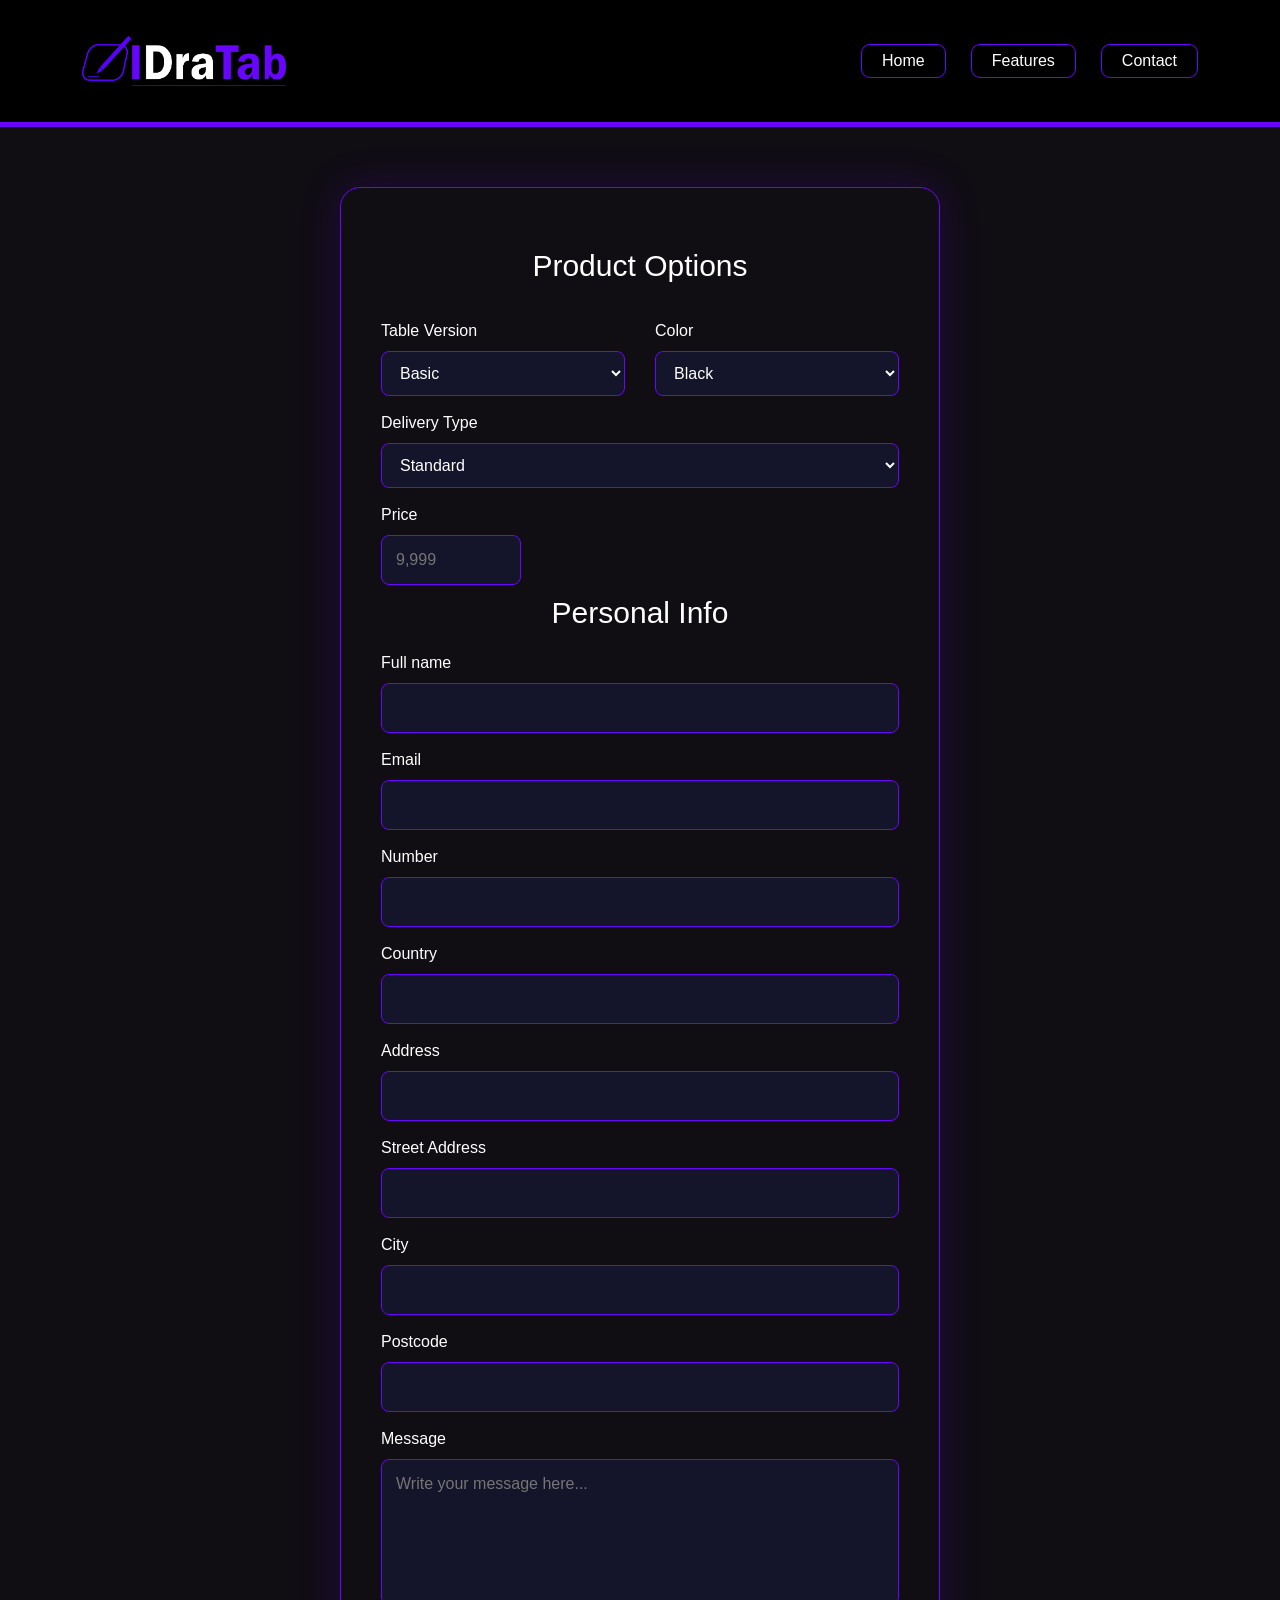
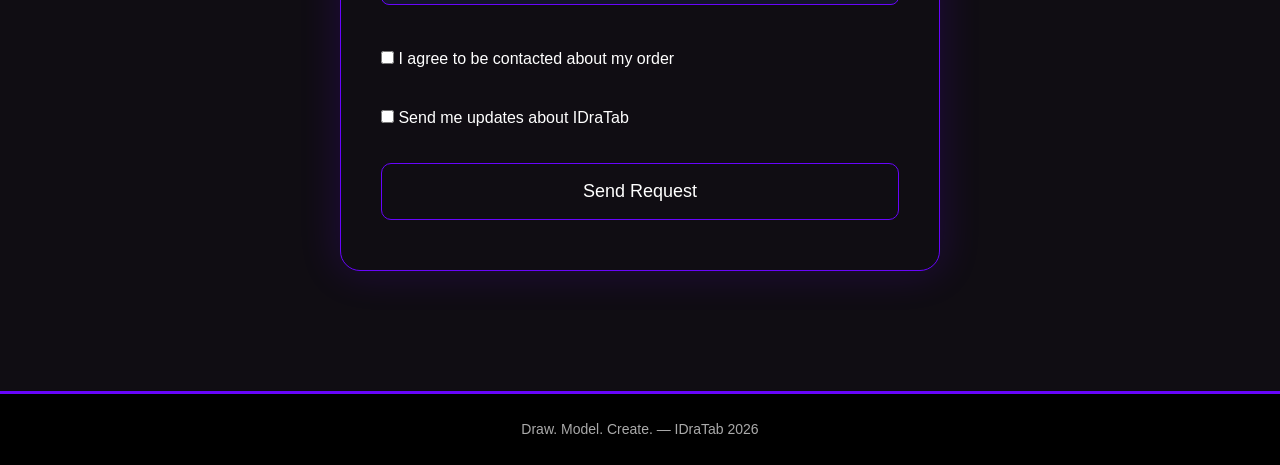
==== contact.html @ 468278eb "first commit" ====
<!DOCTYPE html>
<html>
    <head>

        <meta charset="UTF-8">
        <meta name="viewport" content="width=device-width, initial-scale=1">
        <title>Contact</title>

        <link href="https://cdn.jsdelivr.net/npm/bootstrap@5.3.2/dist/css/bootstrap.min.css" rel="stylesheet">

        <link rel="stylesheet" href="css/style.css">

        <link rel="stylesheet" href="css/contact.css">
        
    </head>

    <body>
  <header class="topbar">
        <div class="container d-flex align-items-center justify-content-between py-3">
      <div class="brand">
      <div class="hero-left">
                <img src="images/Logo.png" alt="IDraTab logo" class="logo-img">
                </div>
      </div>
         <nav class="menu">
            <a href="index.html" class="nav-btn">Home</a>
            <a href="features.html" class="nav-btn">Features</a>
            <a href="contact.html" class="nav-btn">Contact</a>
        </nav>
    </div>
  </header>

<main class="contact-page">
    <div class="contact-box">
        <form class="contact-form">
            
 <h2>Product Options</h2>

            <div class="form-row">
                <div class="form-group">
                    <label for="version">Table Version</label>
                    <select id="version" name="version">
                        <option>Basic</option>
                        <option>Pro</option>
                        <option>Premium</option>
                    </select>
                </div>

                <div class="form-group">
                    <label for="usecase">Color</label>
                    <select id="usecase" name="usecase">
                        <option>Black</option>
                        <option>White</option>
                    </select>
                </div>
            </div>

            <label>Delivery Type</label>
<select>
    <option>Standard</option>
    <option>Express</option>
</select>

            <div class="form-row">
                <div class="form-group small-box">
                    <label for="price">Price</label>
                    <input type="text" id="price" name="price" placeholder="9,999">
                </div>

                <div class="form-group">
                    
                </div>
            </div>
            <h2>Personal Info</h2>

            <label for="fullname">Full name</label>
            <input type="text" id="fullname" name="fullname">

            <label for="email">Email</label>
            <input type="email" id="email" name="email">

            <label for="number">Number</label>
            <input type="text" id="number" name="number">

            <label for="country">Country</label>
            <input type="text" id="country" name="country">

            <label for="address">Address</label>
            <input type="address" id="address" name="address">

            <label>Street Address</label>
            <input type="text">

            <label>City</label>
            <input type="text">

            <label>Postcode</label>
            <input type="text">

            

           

            <label for="message">Message</label>
            <textarea id="message" name="message" rows="5" placeholder="Write your message here..."></textarea>

        <div class="checks">
            <label class="check">
                <input type="checkbox" name="agree" required>
                I agree to be contacted about my order
            </label>
            <label class="check">
                <input type="checkbox" name="newsletter">
                Send me updates about IDraTab
            </label>
        </div>
 
                    <button type="submit" class="submit-btn">Send Request</button>
 
                </form>
            </div>
        </main>
 
        <!-- FOOTER -->
        <footer class="site-footer">
            <div class="container footer-inner">
                <p class="footer-copy">Draw. Model. Create. — IDraTab 2026</p>
            </div>
        </footer>
  </body>
</html>
---- css/style.css ----
body {
  margin: 0;
  font-family: Arial, Verdana, sans-serif;
  background-color: #100d13;
  color: #ffffff;
}
 
.logo-img {
  height: 50px;
  width: auto;
  display: block;
}
 
.highlight {
  color: #6805fb;
}
 
/* --- Navigation --- */
.menu {
  display: flex;
  gap: 25px;
}
 
.nav-btn {
  padding: 4px 20px;
  border: 0.5px solid #6805fb;
  border-radius: 9px;
  color: white;
  text-decoration: none;
  transition: 0.3s;
}
 
.nav-btn:hover {
  box-shadow: 0 0 10px #6805fb, 0 0 25px rgba(104, 5, 251, 0.8);
}
 
.nav-btn:active {
  box-shadow: 0 0 10px rgba(104, 5, 251, 0.95);
  transform: scale(0.98);
}
 
/* --- Header / Topbar --- */
.topbar {
  background-color: #000000;
  border-bottom: 5px solid #6805fb;
  position: static;
  top: 0;
  z-index: 1000;
  padding: 20px 0;
}
 
/* --- Shared Button --- */
.btn-order {
  background: transparent;
  color: #ffffff;
  border: 1px solid #6805fb;
  border-radius: 8px;
  padding: 12px 26px;
  text-decoration: none;
  transition: 0.3s;
}
 
.btn-order:hover {
  color: #fff;
  box-shadow: 0 0 15px #6805fb;
}
 
 
/* ===================== */
/* === RESPONSIVE ====== */
/* ===================== */
 
/* Телефон (до 576px) */
@media (max-width: 576px) {
  .topbar .container {
    flex-direction: column;
    gap: 15px;
    text-align: center;
  }
 
  .menu {
    flex-wrap: wrap;
    justify-content: center;
    gap: 10px;
  }
 
  .nav-btn {
    padding: 6px 14px;
    font-size: 14px;
  }
}
 
/* === FOOTER === */
.site-footer {
    background-color: #000000;
    border-top: 3px solid #6805fb;
    padding: 25px 0;
    margin-top: 60px;
}
 
.footer-inner {
    display: flex;
    align-items: center;
    justify-content: space-between;
    flex-wrap: wrap;
    gap: 15px;
}
 
.footer-copy {
    margin: 0;
    font-size: 14px;
    color: #aaaaaa;
    text-align: center;
    width: 100%;
}
---- css/contact.css ----
.contact-page {
  padding: 60px 0;
}
 
.contact-box {
    width: 90%;
    max-width: 600px;
    margin: 0 auto;
    border: 1px solid #6805fb;
    border-radius: 20px;
    padding: 50px 40px;
    background-color: #100d13;
    box-shadow: 0 0 40px rgba(104, 5, 251, 0.2);
}

.contact-form h2 {
    font-size: 30px;
    margin-bottom: 20px;
    margin-top: 10px;
    text-align: center;
}
 
.contact-form h2 {
  font-size: 30px;
  margin-bottom: 20px;
  margin-top: 10px;
}
 
.contact-form label {
  display: block;
  margin-bottom: 8px;
  margin-top: 15px;
  font-size: 16px;
  color: #ffffff;
}
 
.contact-form input,
.contact-form select,
.contact-form textarea {
  width: 100%;
  padding: 12px 14px;
  border: 0.5px solid #6805fb;
  border-radius: 8px;
  background-color: #14142a;
  color: #ffffff;
  outline: none;
}
 
.contact-form textarea {
  resize: none;
}
 
/* --- Form Layout --- */
.form-row {
  display: flex;
  gap: 30px;
}
 
.form-group {
  flex: 1;
}
 
.small-box {
  max-width: 140px;
}
 
/* --- Submit Button --- */
.submit-btn {
  display: block;
  width: 100%;
  margin-top: 25px;
  padding: 14px;
  border: 1px solid #6805fb;
  border-radius: 10px;
  background: transparent;
  color: #ffffff;
  font-size: 18px;
  transition: 0.3s;
}
 
.submit-btn:hover {
  box-shadow: 0 0 15px #6805fb;
}
 
 
/* ===================== */
/* === RESPONSIVE ====== */
/* ===================== */
 
/* Ноутбук (до 992px) */
@media (max-width: 992px) {
  .contact-box {
    padding: 30px 20px;
  }
}
 
/* Телефон (до 576px) */
@media (max-width: 576px) {
  .contact-box {
    width: 95%;
    padding: 20px 15px;
  }
 
  .contact-form {
    max-width: 100%;
  }
 
  .form-row {
    flex-direction: column;
    gap: 0;
  }
 
  .small-box {
    max-width: 100%;
  }
 
  .contact-form h2 {
    font-size: 22px;
  }
 
  .submit-btn {
    font-size: 16px;
    padding: 12px;
  }
}
 
/* === RADIO BUTTONS === */
.radio-group {
    display: flex;
    gap: 20px;
    margin-top: 8px;
    margin-bottom: 10px;
    flex-wrap: wrap;
}
 
.radio-label {
    display: flex;
    align-items: center;
    gap: 8px;
    cursor: pointer;
    font-size: 15px;
    color: #ffffff;
}
 
.radio-label input[type="radio"] {
    width: auto;
    accent-color: #6805fb;
    cursor: pointer;
}
 
/* === CHECKBOXES === */
.checks {
    margin-top: 20px;
    display: flex;
    flex-direction: column;
    gap: 12px;
}

.check {
    display: flex;
    flex-direction: row;
    align-items: center;
    gap: 10px;
    cursor: pointer;
    font-size: 15px;
    color: #ffffff;
    line-height: 1.5;
}

.check input[type="checkbox"] {
    width: auto;
    margin: 0;
    accent-color: #6805fb;
    cursor: pointer;
    flex-shrink: 0;
    order: -1;
}
 
/* === REQUIRED STAR === */
.required-star {
    color: #6805fb;
    font-weight: bold;
}
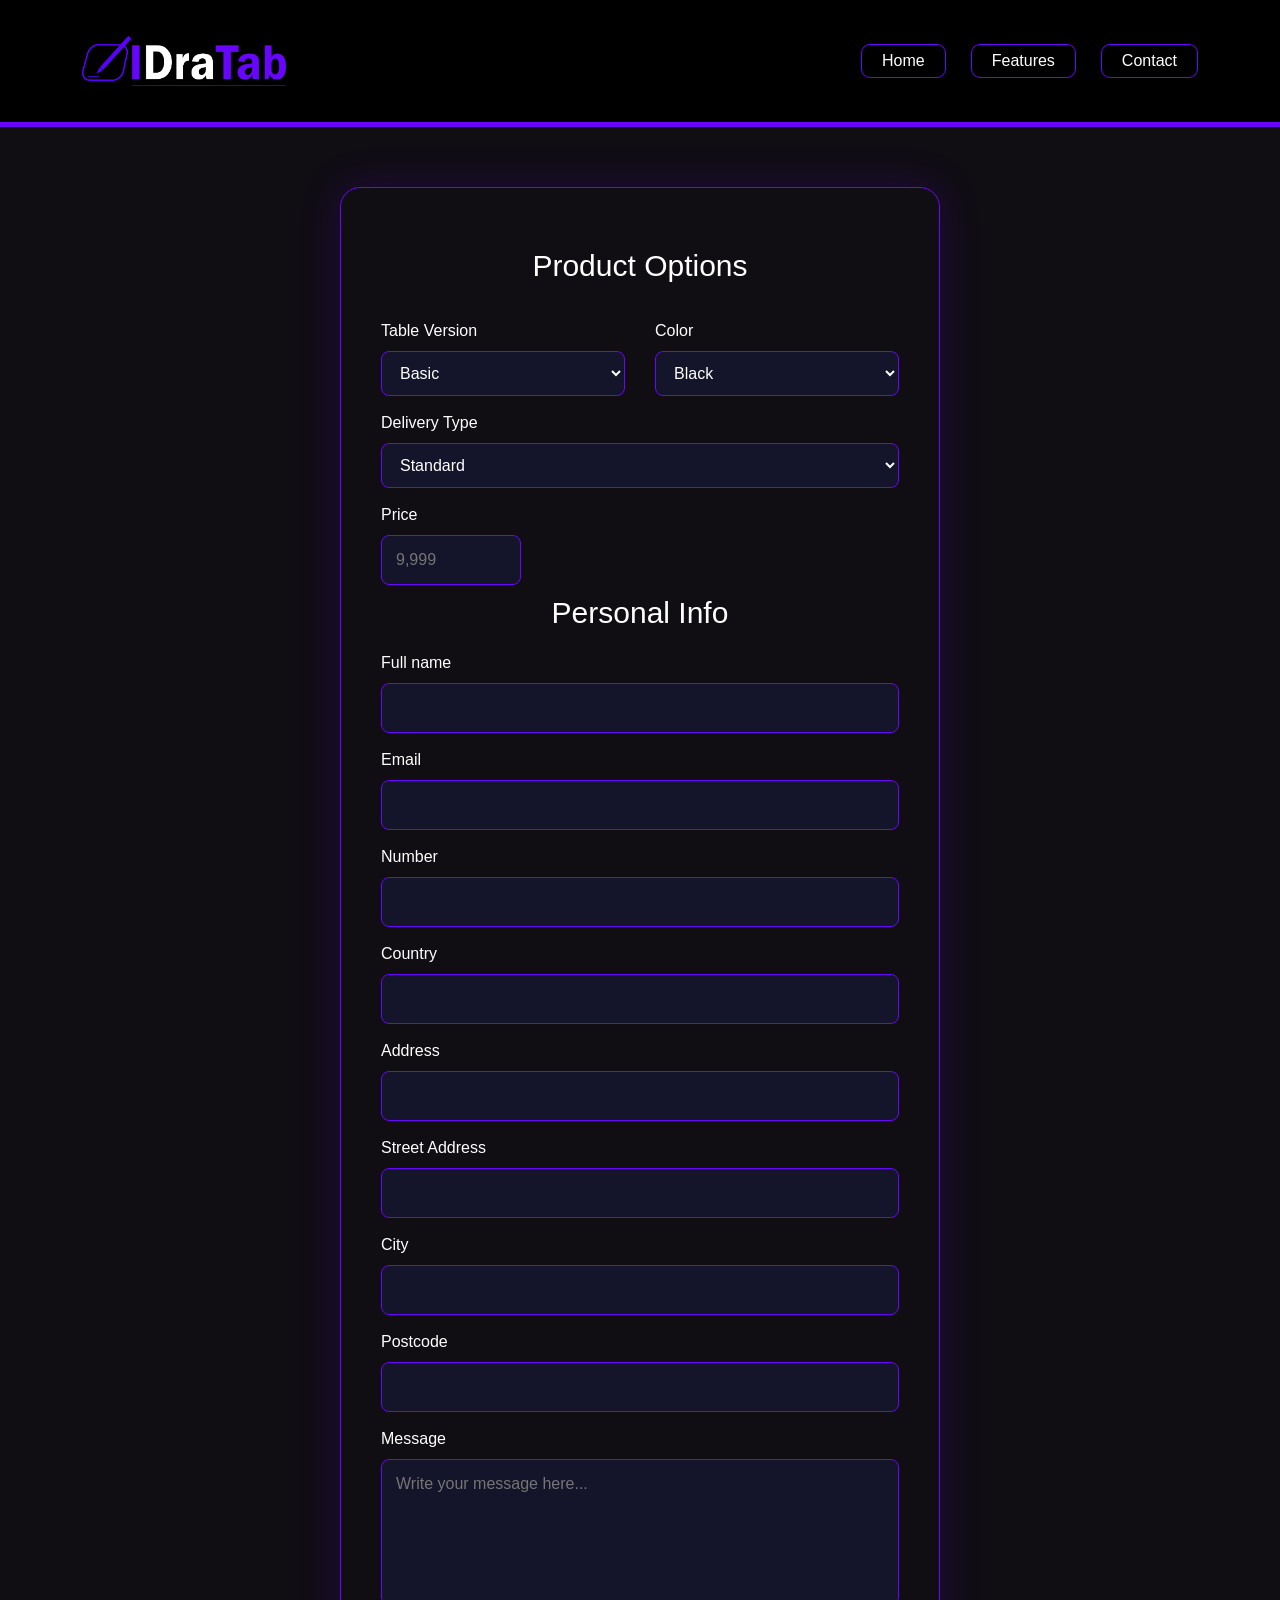
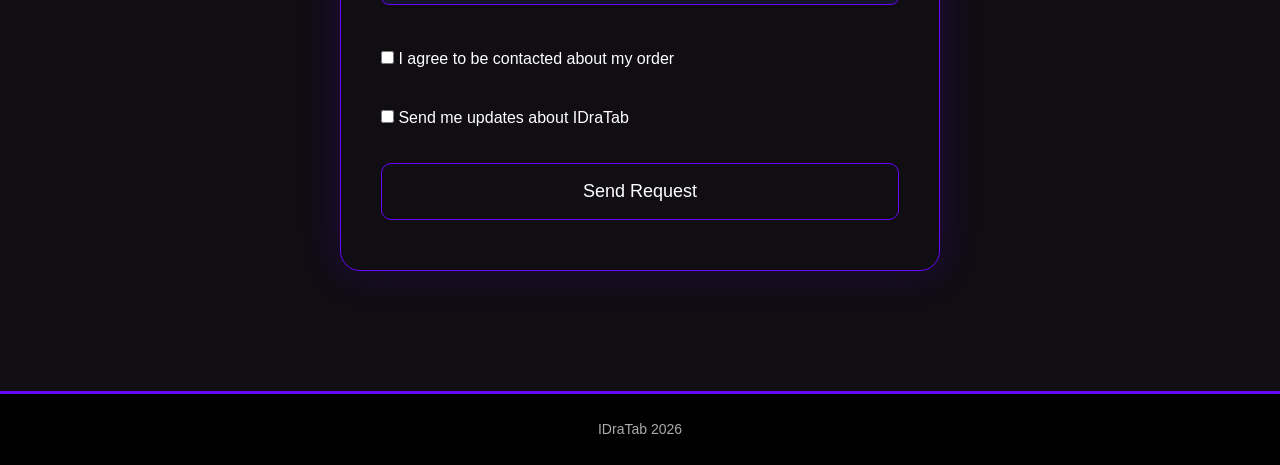
==== commit 719a5a0b: "update5" ====
--- a/contact.html
+++ b/contact.html
@@ -1,5 +1,5 @@
 <!DOCTYPE html>
-<html>
+<html lang="en">
     <head>
 
         <meta charset="UTF-8">
@@ -86,7 +86,7 @@
             <input type="text" id="country" name="country">
 
             <label for="address">Address</label>
-            <input type="address" id="address" name="address">
+            <input type="text" id="address" name="address">
 
             <label>Street Address</label>
             <input type="text">
@@ -95,14 +95,11 @@
             <input type="text">
 
             <label>Postcode</label>
-            <input type="text">
-
+            <input type="text" id="postcode" name="postcode">
             
-
-           
-
             <label for="message">Message</label>
             <textarea id="message" name="message" rows="5" placeholder="Write your message here..."></textarea>
+
 
         <div class="checks">
             <label class="check">
@@ -115,16 +112,16 @@
             </label>
         </div>
  
-                    <button type="submit" class="submit-btn">Send Request</button>
+        <button type="submit" class="submit-btn">Send Request</button>
  
                 </form>
             </div>
         </main>
  
-        <!-- FOOTER -->
+        
         <footer class="site-footer">
             <div class="container footer-inner">
-                <p class="footer-copy">Draw. Model. Create. — IDraTab 2026</p>
+                <p class="footer-copy">IDraTab 2026</p>
             </div>
         </footer>
   </body>
--- a/css/style.css
+++ b/css/style.css
@@ -40,7 +40,9 @@
   transform: scale(0.98);
 }
  
-/* --- Header / Topbar --- */
+
+
+
 .topbar {
   background-color: #000000;
   border-bottom: 5px solid #6805fb;
@@ -50,7 +52,8 @@
   padding: 20px 0;
 }
  
-/* --- Shared Button --- */
+
+
 .btn-order {
   background: transparent;
   color: #ffffff;
@@ -67,11 +70,9 @@
 }
  
  
-/* ===================== */
-/* === RESPONSIVE ====== */
-/* ===================== */
- 
-/* Телефон (до 576px) */
+
+
+
 @media (max-width: 576px) {
   .topbar .container {
     flex-direction: column;
@@ -91,7 +92,9 @@
   }
 }
  
-/* === FOOTER === */
+
+
+
 .site-footer {
     background-color: #000000;
     border-top: 3px solid #6805fb;
--- a/css/contact.css
+++ b/css/contact.css
@@ -50,7 +50,7 @@
   resize: none;
 }
  
-/* --- Form Layout --- */
+
 .form-row {
   display: flex;
   gap: 30px;
@@ -64,7 +64,7 @@
   max-width: 140px;
 }
  
-/* --- Submit Button --- */
+
 .submit-btn {
   display: block;
   width: 100%;
@@ -83,18 +83,17 @@
 }
  
  
-/* ===================== */
-/* === RESPONSIVE ====== */
-/* ===================== */
+
  
-/* Ноутбук (до 992px) */
+
 @media (max-width: 992px) {
   .contact-box {
     padding: 30px 20px;
   }
 }
  
-/* Телефон (до 576px) */
+
+
 @media (max-width: 576px) {
   .contact-box {
     width: 95%;
@@ -124,7 +123,8 @@
   }
 }
  
-/* === RADIO BUTTONS === */
+
+
 .radio-group {
     display: flex;
     gap: 20px;
@@ -148,7 +148,9 @@
     cursor: pointer;
 }
  
-/* === CHECKBOXES === */
+
+
+
 .checks {
     margin-top: 20px;
     display: flex;
@@ -176,7 +178,9 @@
     order: -1;
 }
  
-/* === REQUIRED STAR === */
+
+
+
 .required-star {
     color: #6805fb;
     font-weight: bold;
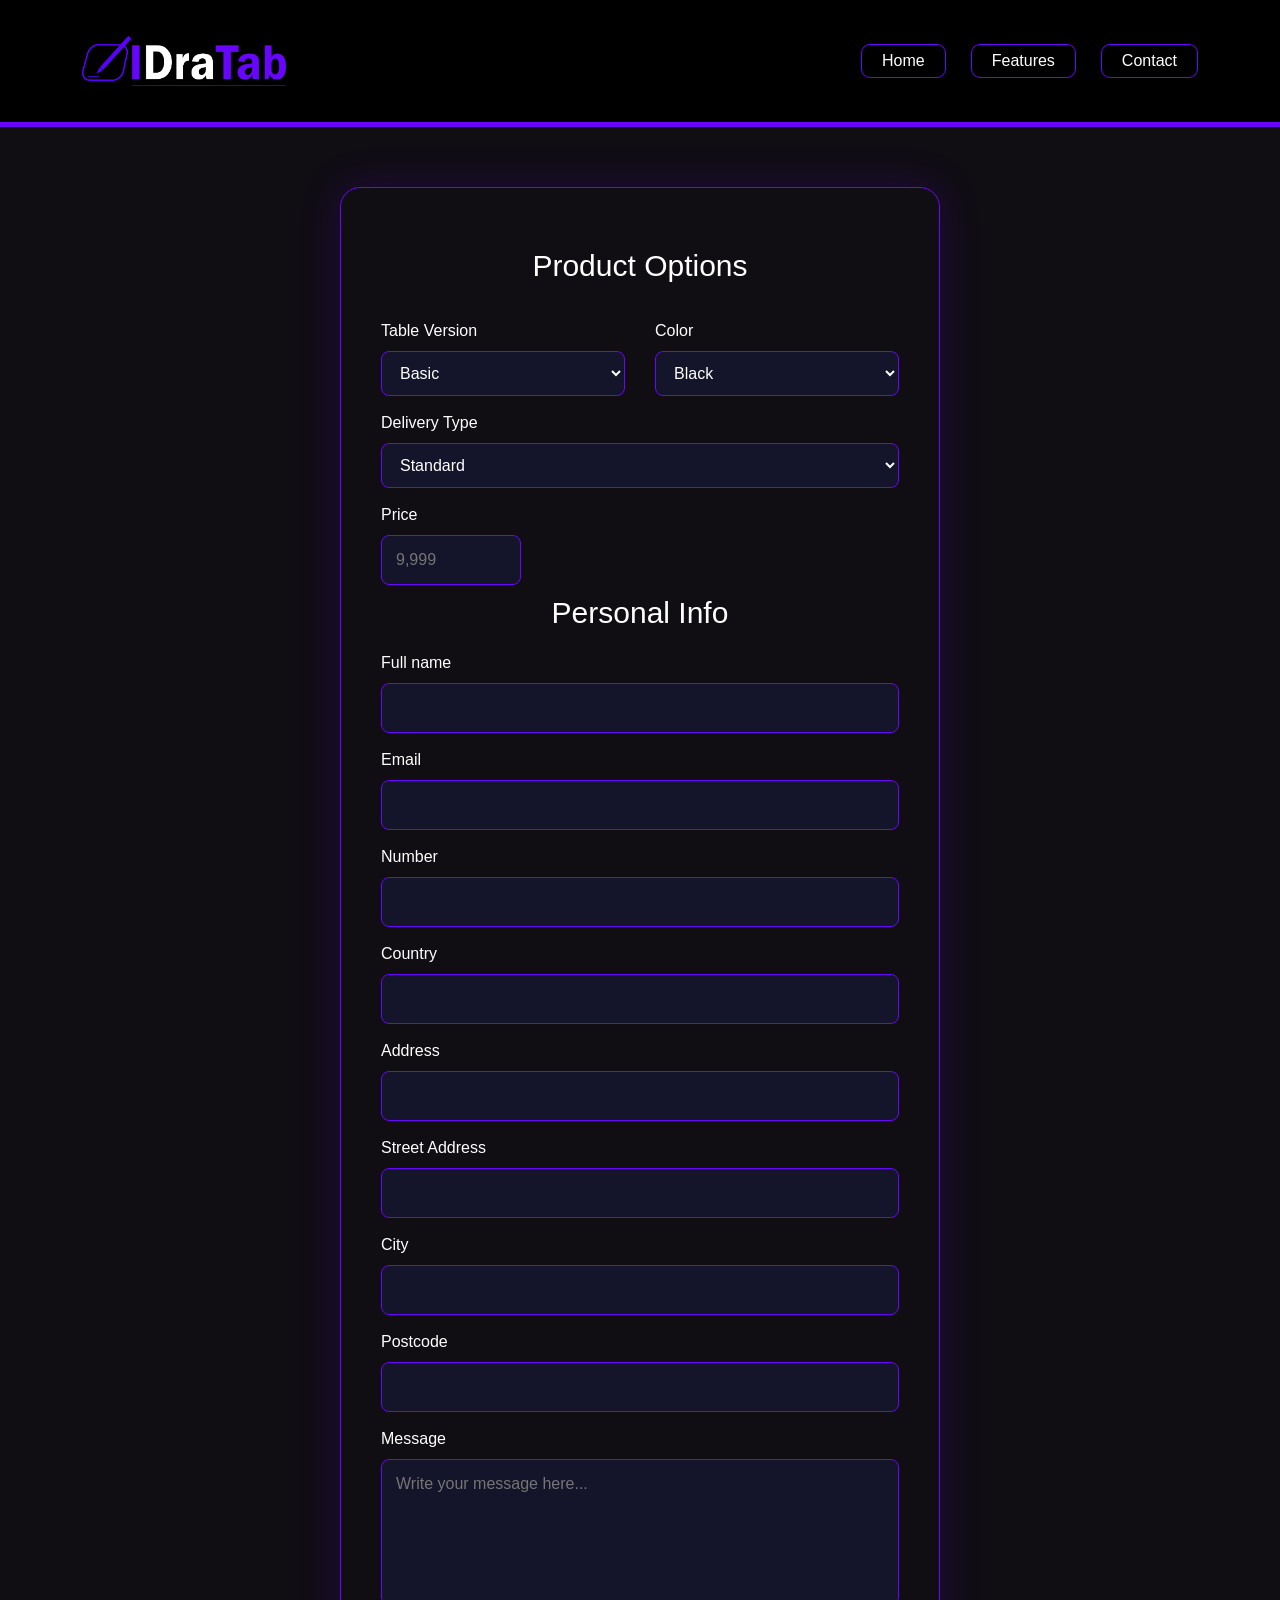
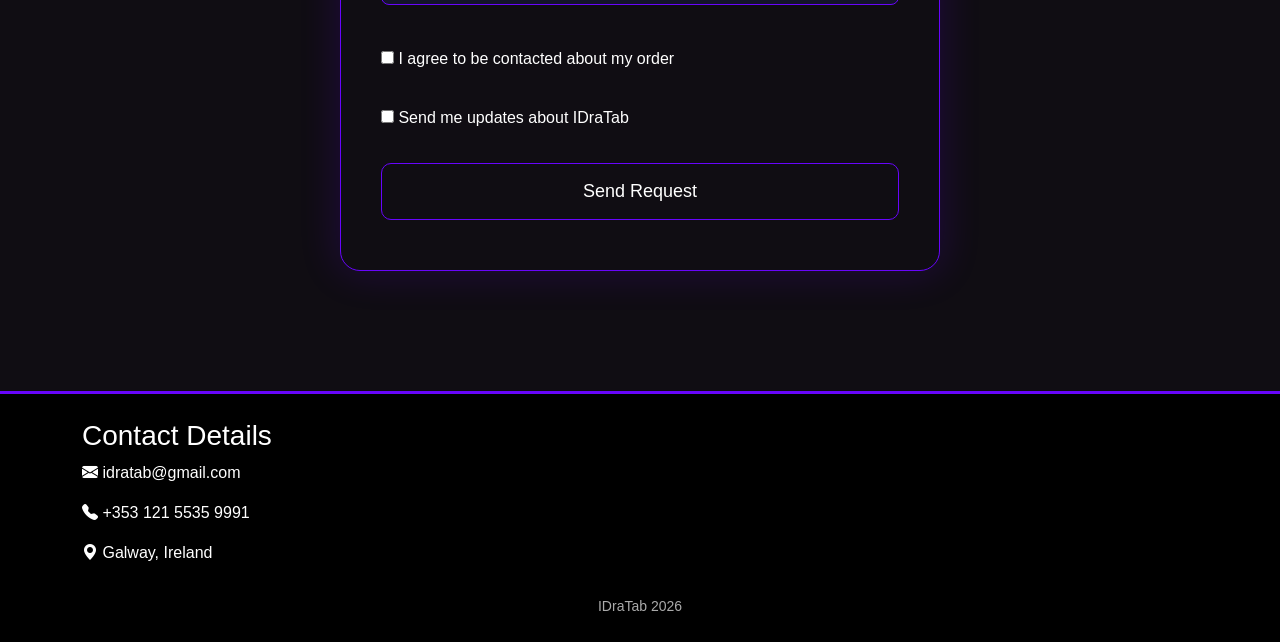
==== commit fd836cdb: "update7" ====
--- a/contact.html
+++ b/contact.html
@@ -11,6 +11,8 @@
         <link rel="stylesheet" href="css/style.css">
 
         <link rel="stylesheet" href="css/contact.css">
+
+        <link href="https://cdn.jsdelivr.net/npm/bootstrap-icons@1.11.3/font/bootstrap-icons.css" rel="stylesheet">
         
     </head>
 
@@ -120,9 +122,16 @@
  
         
         <footer class="site-footer">
-            <div class="container footer-inner">
-                <p class="footer-copy">IDraTab 2026</p>
-            </div>
+             <div class="container footer-inner">
+        <div class="footer-contact">
+            <h3>Contact Details</h3>
+            <p><i class="bi bi-envelope-fill"></i> idratab@gmail.com</p>
+            <p><i class="bi bi-telephone-fill"></i> +353 121 5535 9991</p>
+            <p><i class="bi bi-geo-alt-fill"></i> Galway, Ireland</p>
+        </div>
+
+        <p class="footer-copy">IDraTab 2026</p>
+    </div>
         </footer>
   </body>
 </html>
--- a/css/style.css
+++ b/css/style.css
@@ -16,7 +16,7 @@
   color: #6805fb;
 }
  
-/* --- Navigation --- */
+
 .menu {
   display: flex;
   gap: 25px;
